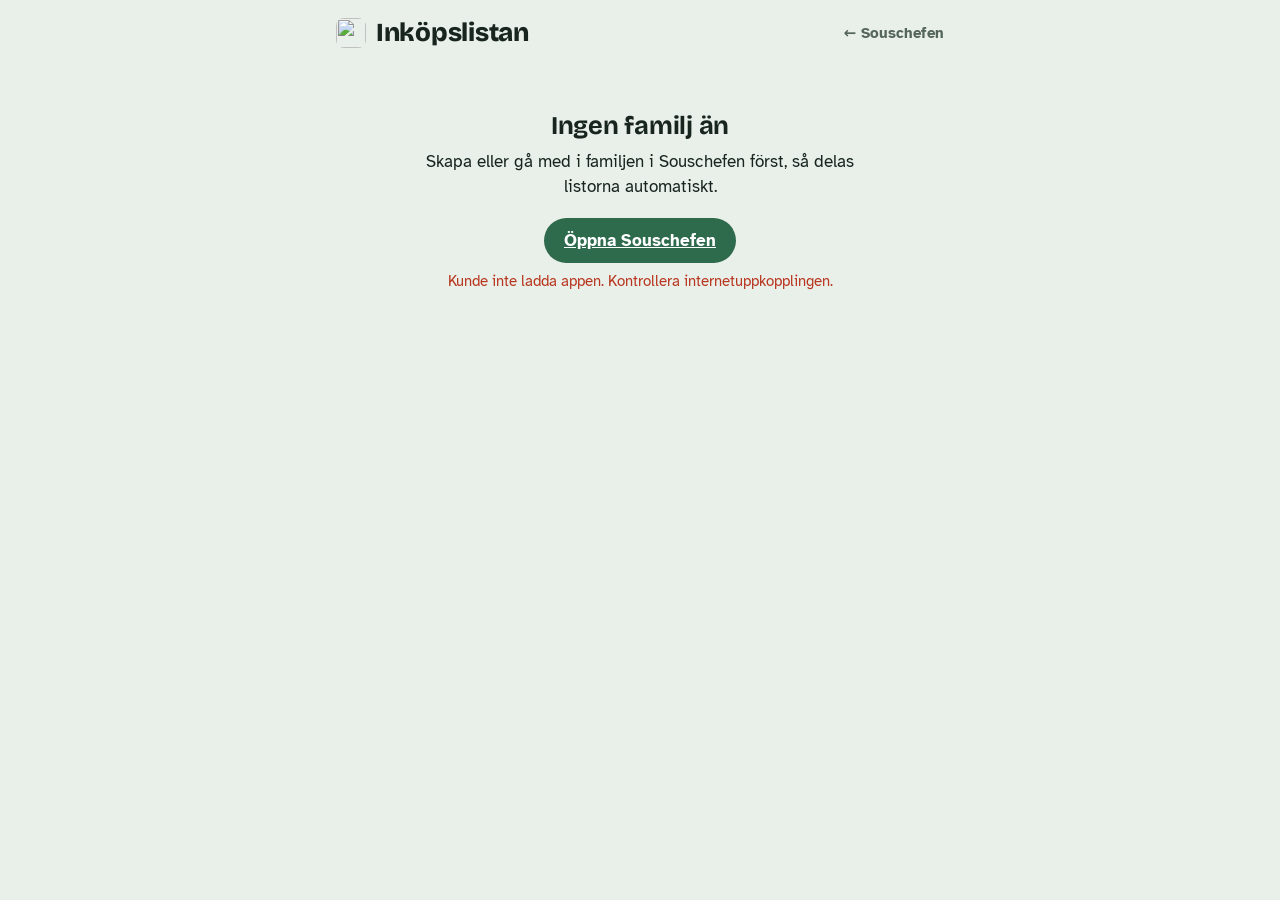
==== lista/index.html @ 42dd2fde "Inköpslistan: vanliga varor, stryk recept (bara dess del av mängden) och fritext med Gemini Co-Autho" ====
<!doctype html>
<html lang="sv">
<head>
<meta charset="utf-8">
<meta name="viewport" content="width=device-width, initial-scale=1, viewport-fit=cover">
<title>Inköpslistan</title>
<meta name="description" content="Familjens inköpslistor – kopplad till Souschefen">
<meta name="theme-color" content="#2E6A4C">
<meta name="apple-mobile-web-app-capable" content="yes">
<meta name="apple-mobile-web-app-title" content="Handla">
<link rel="manifest" href="manifest.webmanifest">
<link rel="icon" href="icon.svg" type="image/svg+xml">
<link rel="apple-touch-icon" href="icon-192.png">
<link rel="preconnect" href="https://fonts.googleapis.com">
<link rel="preconnect" href="https://fonts.gstatic.com" crossorigin>
<link href="https://fonts.googleapis.com/css2?family=Atkinson+Hyperlegible:ital,wght@0,400;0,700;1,400&family=Bricolage+Grotesque:opsz,wght@12..96,500;12..96,700;12..96,800&display=swap" rel="stylesheet">
<link rel="stylesheet" href="../styles.css?v=50">
<link rel="stylesheet" href="lista.css?v=4">
</head>
<body class="hl-body">
<div class="hl" id="hl">
  <header class="hl-top">
    <div class="hl-title"><img src="icon.svg" alt="" width="30" height="30"><h1>Inköpslistan</h1></div>
    <a class="hl-back" href="../" id="toChef">Souschefen</a>
  </header>
  <div id="offline" class="hl-offline" hidden></div>
  <nav class="hl-lists" id="lists" aria-label="Listor"></nav>
  <div id="listTools"></div>
  <form class="hl-add" id="addForm" autocomplete="off" hidden>
    <input id="addInput" enterkeyhint="done" placeholder="T.ex. mjölk, 2 avokado" aria-label="Lägg till varor">
    <button class="btn" type="submit" aria-label="Lägg till">+</button>
  </form>
  <div class="hl-common" id="common" hidden></div>
  <main id="main" class="hl-main"><p class="muted">Laddar…</p></main>
</div>
<div class="hl-undo" id="undo" role="status" aria-live="polite" hidden></div>
<div class="toast" id="toast" role="status" aria-live="polite"></div>
<script src="../firebase-config.js?v=1"></script>
<script src="../qty.js?v=2"></script>
<script src="lista.js?v=5"></script>
</body>
</html>
---- styles.css ----
:root {
  --bg: #E9EFE9;
  --surface: #F8FBF7;
  --surface-2: #DFE8E0;
  --ink: #17251E;
  --muted: #55665C;
  --line: #C6D3C9;
  --pandan: #2E6A4C;
  --pandan-ink: #FFFFFF;
  --pandan-soft: #D3E6DA;
  --sambal: #B8361F;
  --kunyit: #E4AC2E;
  --kunyit-soft: #F7E3AE;
  --shadow: 0 1px 0 rgba(23, 37, 30, .06), 0 8px 24px -12px rgba(23, 37, 30, .25);
  --r-lg: 18px;
  --r-md: 12px;
  --r-sm: 8px;
  --chat-w: clamp(360px, 36vw, 540px);
  --tab-w: 44px;
  --font-display: "Bricolage Grotesque", "Segoe UI", system-ui, sans-serif;
  --font-body: "Atkinson Hyperlegible", "Segoe UI", system-ui, sans-serif;
  color-scheme: light;
}
@media (prefers-color-scheme: dark) {
  :root:not([data-theme="light"]) {
    --bg: #101814; --surface: #17221C; --surface-2: #203027; --ink: #E4EDE6; --muted: #9DB0A4;
    --line: #2F4237; --pandan: #6CC199; --pandan-ink: #0D1A13; --pandan-soft: #1F3B2D;
    --sambal: #FF8065; --kunyit: #F0C25A; --kunyit-soft: #4A3B12;
    --shadow: 0 1px 0 rgba(0,0,0,.3), 0 10px 28px -14px rgba(0,0,0,.7);
    color-scheme: dark;
  }
}
:root[data-theme="dark"] {
  --bg: #101814; --surface: #17221C; --surface-2: #203027; --ink: #E4EDE6; --muted: #9DB0A4;
  --line: #2F4237; --pandan: #6CC199; --pandan-ink: #0D1A13; --pandan-soft: #1F3B2D;
  --sambal: #FF8065; --kunyit: #F0C25A; --kunyit-soft: #4A3B12;
  --shadow: 0 1px 0 rgba(0,0,0,.3), 0 10px 28px -14px rgba(0,0,0,.7);
  color-scheme: dark;
}

* { box-sizing: border-box; }
html, body { margin: 0; height: 100%; }
body {
  background: var(--bg); color: var(--ink);
  font-family: var(--font-body); font-size: 17px; line-height: 1.5;
  -webkit-font-smoothing: antialiased; overflow: hidden;
}
button, input, textarea, select { font: inherit; color: inherit; }
button { cursor: pointer; }
:focus-visible { outline: 3px solid var(--kunyit); outline-offset: 2px; border-radius: 6px; }
svg { width: 1.2em; height: 1.2em; flex: none; }
h1, h2, h3 { font-family: var(--font-display); line-height: 1.12; margin: 0; letter-spacing: -.01em; }
[hidden] { display: none !important; }

/* ---------- Shell ---------- */
.app {
  height: 100dvh; display: grid;
  grid-template-columns: minmax(0, 1fr) 0;
  grid-template-rows: auto minmax(0, 1fr);
  grid-template-areas: "top chat" "stage chat";
  transition: grid-template-columns .28s ease;
}
.app[data-chat="open"] { grid-template-columns: minmax(0, 1fr) var(--chat-w); }

.topbar {
  grid-area: top; display: flex; align-items: center; gap: 12px;
  padding: 10px 20px; padding-right: calc(var(--tab-w) + 12px);
  border-bottom: 1px solid var(--line); background: var(--bg); min-width: 0; overflow: hidden;
}
.app[data-chat="open"] .topbar { padding-right: 20px; }
.brand {
  display: flex; align-items: center; gap: 8px; border: 0; background: none; padding: 4px 2px;
  font-family: var(--font-display); font-weight: 800; font-size: 19px; color: var(--pandan); white-space: nowrap;
}
.brand svg { width: 28px; height: 28px; }
.nav { display: flex; gap: 4px; margin-left: 8px; }
.nav-btn {
  display: inline-flex; align-items: center; gap: 6px;
  border: 0; background: none; padding: 8px 12px; border-radius: 999px; color: var(--muted); font-weight: 700;
}
.nav-btn[aria-current="page"] { background: var(--pandan-soft); color: var(--ink); }
.nav-btn:hover { color: var(--ink); }
.nav-btn svg { width: 20px; height: 20px; }
.timers { display: flex; gap: 6px; margin-left: auto; overflow-x: auto; min-width: 0; flex: 0 1 auto; scrollbar-width: none; }
.timer-chip {
  display: inline-flex; align-items: center; gap: 6px; border: 0; white-space: nowrap;
  background: var(--kunyit-soft); color: var(--ink); padding: 6px 12px; border-radius: 999px;
  font-variant-numeric: tabular-nums; font-weight: 700;
}
.timer-chip.done { background: var(--sambal); color: #fff; animation: pulse 1s infinite; }
@keyframes pulse { 50% { opacity: .55; } }
.sync { font-size: 13px; color: var(--muted); white-space: nowrap; }
.sync:empty { display: none; }

.stage {
  grid-area: stage; min-height: 0; overflow-y: auto; overscroll-behavior: contain;
  padding: 28px 32px 48px; padding-right: calc(var(--tab-w) + 28px);
  outline: none;
}
.app[data-chat="open"] .stage { padding-right: 32px; }

/* ---------- Chat panel ---------- */
.chat {
  grid-area: chat; min-width: 0; min-height: 0; overflow: hidden;
  display: flex; flex-direction: column;
  background: var(--surface); border-left: 1px solid var(--line);
  visibility: hidden;
}
.app[data-chat="open"] .chat { visibility: visible; }
.chat-head { display: flex; align-items: center; gap: 8px; padding: 12px 14px 12px 18px; border-bottom: 1px solid var(--line); }
.chat-head h2 { font-size: 19px; margin-right: auto; }
.chat-log { flex: 1; min-height: 0; overflow-y: auto; overscroll-behavior: contain; padding: 16px 16px 8px; display: flex; flex-direction: column; gap: 12px; }
.msg { max-width: 92%; padding: 10px 14px; border-radius: 16px; word-wrap: break-word; }
.msg p { margin: 0 0 .5em; } .msg p:last-child { margin-bottom: 0; }
.msg ul { margin: .2em 0 .5em; padding-left: 1.2em; }
.msg.user { align-self: flex-end; background: var(--pandan); color: var(--pandan-ink); border-bottom-right-radius: 4px; }
.msg.assistant { align-self: flex-start; background: var(--surface-2); border-bottom-left-radius: 4px; }
.msg.error { align-self: stretch; background: transparent; border: 2px solid var(--sambal); color: var(--ink); }
.msg img { display: block; max-width: 160px; border-radius: 10px; margin-bottom: 6px; }
.msg .view-link {
  display: inline-flex; margin-top: 8px; border: 0; background: var(--surface); color: var(--pandan);
  padding: 6px 12px; border-radius: 999px; font-weight: 700; font-size: 15px;
}
.msg .learned { margin-top: 8px; font-size: 14px; color: var(--muted); }
.typing { display: inline-flex; gap: 4px; padding: 14px; }
.typing i { width: 7px; height: 7px; border-radius: 50%; background: var(--muted); animation: blink 1.2s infinite; }
.typing i:nth-child(2) { animation-delay: .2s; } .typing i:nth-child(3) { animation-delay: .4s; }
@keyframes blink { 0%, 80%, 100% { opacity: .25; } 40% { opacity: 1; } }
.chat-empty { color: var(--muted); font-size: 15px; padding: 4px 4px 0; }
.chat-empty button { margin: 6px 6px 0 0; }

.composer { border-top: 1px solid var(--line); padding: 10px 12px calc(10px + env(safe-area-inset-bottom)); }
.composer-row { display: flex; align-items: flex-end; gap: 6px; }
.composer textarea {
  flex: 1; resize: none; max-height: 160px; min-height: 44px; border: 1px solid var(--line); background: var(--bg);
  border-radius: 22px; padding: 10px 16px; line-height: 1.35;
}
.composer textarea:focus { outline: none; border-color: var(--pandan); }
.send { width: 44px; height: 44px; border-radius: 50%; border: 0; background: var(--pandan); color: var(--pandan-ink); display: grid; place-items: center; }
.send:disabled { opacity: .5; }
.attach-preview { display: flex; align-items: center; gap: 8px; margin-bottom: 8px; font-size: 14px; color: var(--muted); }
.attach-preview img { height: 48px; border-radius: 8px; }

.icon-btn { width: 44px; height: 44px; display: grid; place-items: center; border-radius: 50%; border: 0; background: none; color: var(--muted); flex: none; cursor: pointer; }
.icon-btn:hover { background: var(--surface-2); color: var(--ink); }
.icon-btn svg { width: 22px; height: 22px; }

.chat-tab {
  position: fixed; right: 0; bottom: 96px; z-index: 5;
  width: var(--tab-w); padding: 16px 0; border: 0; border-radius: 14px 0 0 14px;
  background: var(--pandan); color: var(--pandan-ink); box-shadow: var(--shadow);
  display: flex; flex-direction: column; align-items: center; gap: 10px; font-weight: 700;
}
.chat-tab span { writing-mode: vertical-rl; transform: rotate(180deg); font-size: 15px; letter-spacing: .02em; }
.chat-tab .dot { position: absolute; top: 8px; left: 8px; width: 10px; height: 10px; border-radius: 50%; background: var(--kunyit); }
.app[data-chat="open"] .chat-tab { display: none; }

/* ---------- Generic ---------- */
.btn {
  display: inline-flex; align-items: center; justify-content: center; gap: 8px; min-height: 44px;
  border: 0; border-radius: 999px; padding: 10px 20px; font-weight: 700;
  background: var(--pandan); color: var(--pandan-ink);
}
.btn:hover { filter: brightness(1.06); }
.btn:disabled { opacity: .55; cursor: default; }
.ghost { display: inline-flex; align-items: center; gap: 6px; min-height: 40px; border: 1px solid var(--line); background: var(--surface); border-radius: 999px; padding: 8px 16px; font-weight: 700; }
.ghost:hover { border-color: var(--pandan); }
.ghost.small { min-height: 34px; padding: 4px 12px; font-size: 14px; }
.ghost.danger { color: var(--sambal); }
.chip { display: inline-flex; align-items: center; gap: 4px; border: 1px solid var(--line); background: var(--surface); border-radius: 999px; padding: 8px 14px; font-weight: 700; font-size: 15px; }
.chip:hover { border-color: var(--pandan); }
.muted { color: var(--muted); }
.tag {
  display: inline-block; font-size: 13px; font-weight: 700; padding: 2px 10px; border-radius: 999px; white-space: nowrap; line-height: 1.5;
  background: var(--surface-2); color: var(--ink);
}
.tag.vardag { background: var(--pandan-soft); }
.tag.helg { background: var(--kunyit-soft); }
.tag.healthy { background: var(--pandan); color: var(--pandan-ink); }
.tag.healthy::before { content: "♥ "; }
.tag.veg { background: transparent; border: 1.5px solid var(--muted); color: var(--muted); }
.empty { text-align: center; padding: 48px 16px; color: var(--muted); }
.empty h2 { color: var(--ink); margin-bottom: 8px; font-size: 24px; }

/* ---------- Home ---------- */
.home { max-width: 860px; }
.home h1 { font-size: clamp(30px, 5vw, 52px); font-weight: 800; white-space: nowrap; color: var(--ink); margin: 8px 0 18px; }
.day-line { font-size: 18px; color: var(--muted); margin: 0 0 22px; max-width: 60ch; }
.day-line strong { color: var(--ink); }
.asker {
  background: var(--surface); border: 2px solid var(--line); border-radius: var(--r-lg); padding: 14px; box-shadow: var(--shadow);
}
.asker:focus-within { border-color: var(--pandan); }
.asker textarea { width: 100%; border: 0; background: none; resize: vertical; min-height: 96px; font-size: 19px; padding: 6px 8px; }
.asker textarea:focus { outline: none; }
.asker-row { display: flex; align-items: center; gap: 8px; flex-wrap: wrap; }
.asker-row .btn { margin-left: auto; }
.quick { display: flex; flex-wrap: wrap; gap: 8px; margin: 18px 0 40px; }
.home h2 { font-size: 22px; margin-bottom: 12px; }
.recent { display: grid; gap: 2px; }

/* ---------- Suggestions ---------- */
.sugg-head { display: flex; align-items: flex-end; gap: 16px; flex-wrap: wrap; margin-bottom: 8px; }
.sugg-head h1 { font-size: clamp(26px, 3.4vw, 38px); }
.sugg-intro { color: var(--muted); max-width: 70ch; margin: 0 0 22px; }
.sugg-grid { display: grid; grid-template-columns: repeat(auto-fill, minmax(min(100%, 290px), 1fr)); gap: 16px; }
.sugg {
  background: var(--surface); border: 1px solid var(--line); border-radius: var(--r-md);
  padding: 18px 18px 16px; display: flex; flex-direction: column; gap: 8px;
}
.sugg.healthier { border: 2px solid var(--pandan); }
.sugg .tags { display: flex; gap: 6px; flex-wrap: wrap; align-items: center; }
.sugg h3 { font-size: 22px; }
.sugg .origin { color: var(--muted); font-size: 15px; margin-top: -4px; }
.sugg .why { margin: 4px 0; }
.sugg dl { margin: 0; font-size: 15px; display: grid; grid-template-columns: auto 1fr; gap: 2px 10px; }
.sugg dt { color: var(--muted); }
.sugg dd { margin: 0; }
.sugg .btn { margin-top: auto; align-self: flex-start; }
.sugg-foot { margin-top: 10px; }

/* ---------- Recipe (en kolumn: välj → ta fram → laga) ---------- */
.recipe { max-width: 780px; }
.r-head { margin-bottom: 18px; }
.r-origin { color: var(--muted); font-size: 15px; margin-bottom: 6px; }
.r-head h1 { font-size: clamp(28px, 4vw, 44px); font-weight: 800; }
.r-meta { display: flex; gap: 6px 14px; flex-wrap: wrap; align-items: center; color: var(--muted); margin-top: 10px; font-size: 15px; }
.r-intro { margin: 12px 0 0; max-width: 64ch; font-size: 18px; }
.r-actions { display: flex; gap: 8px; flex-wrap: wrap; margin-top: 16px; }

.r-jump {
  position: sticky; top: -28px; z-index: 3; display: flex; gap: 6px;
  margin: 0 -8px 18px; padding: 36px 8px 10px; background: var(--bg);
}
.r-jump button {
  flex: 1; display: flex; justify-content: center; align-items: center; gap: 8px; min-height: 46px;
  border: 1.5px solid var(--line); background: var(--surface); border-radius: 999px; font-weight: 700; font-size: 16px; color: var(--muted);
}
.r-jump button span { font-size: 13px; font-variant-numeric: tabular-nums; }
.r-jump button.on { background: var(--ink); color: var(--bg); border-color: var(--ink); }

.r-sec { background: var(--surface); border: 1px solid var(--line); border-radius: var(--r-lg); padding: 20px 24px 24px; margin-bottom: 18px; scroll-margin-top: 80px; }
.sec-head { display: flex; align-items: baseline; gap: 12px; flex-wrap: wrap; margin-bottom: 8px; }
.sec-head h2 { font-size: 26px; font-weight: 800; }
.sec-head .muted { font-size: 14px; }

.ingredients .group-label { font-family: var(--font-display); font-weight: 700; font-size: 17px; color: var(--pandan); margin: 18px 0 2px; }
.ing {
  display: grid; grid-template-columns: 28px minmax(84px, max-content) 1fr auto; gap: 12px; align-items: baseline;
  padding: 12px 8px; margin: 0 -8px; border-radius: var(--r-sm); cursor: pointer; user-select: none;
  border-bottom: 1px solid var(--line); font-size: 18px;
}
.ing-group .ing:last-child { border-bottom: 0; }
.ing input { width: 22px; height: 22px; accent-color: var(--pandan); margin: 0; align-self: center; cursor: pointer; }
.ing .amt { font-weight: 700; font-variant-numeric: tabular-nums; white-space: nowrap; }
.ing .note { color: var(--muted); font-size: 15px; }
.ing.checked .amt, .ing.checked .name { text-decoration: line-through; color: var(--muted); }
.start-cook { width: 100%; margin-top: 18px; min-height: 52px; font-size: 17px; }

.steps ol { list-style: none; margin: 0; padding: 0; counter-reset: s; }
.step {
  counter-increment: s; display: grid; grid-template-columns: 48px 1fr; gap: 6px 14px;
  padding: 18px 12px; margin: 0 -12px; border-radius: var(--r-md); cursor: pointer; border-bottom: 1px solid var(--line);
}
.step:last-child { border-bottom: 0; }
.step::before {
  content: counter(s); grid-row: span 2; font-family: var(--font-display); font-weight: 800; font-size: 36px; line-height: 1;
  color: var(--pandan); text-align: right; font-variant-numeric: tabular-nums;
}
.step-text { font-size: 19px; line-height: 1.55; }
.step-text b { font-weight: 700; background: linear-gradient(transparent 62%, var(--kunyit-soft) 62%); }
.step.active { background: var(--pandan-soft); }
.step.done .step-text, .step.done::before { color: var(--muted); }
.step-tools { display: flex; gap: 8px; flex-wrap: wrap; }
.step-tools .ghost { min-height: 36px; padding: 4px 14px; font-size: 14px; }

.extras .health { margin: 0; padding: 16px 18px; border-radius: var(--r-md); background: var(--pandan-soft); }
.health h3, .tips h3 { font-size: 18px; margin-bottom: 6px; }
.health ul, .tips ul { margin: 6px 0 0; padding-left: 1.2em; }
.tips { margin-top: 18px; }
.extras .health + .tips { margin-top: 18px; }
.r-sec .notes-box { margin: 0; padding: 0; border: 0; }

.notes-box { margin-top: 24px; padding-top: 18px; border-top: 2px solid var(--line); }
.notes-box h3 { font-size: 18px; margin-bottom: 8px; }
.notes-box textarea { width: 100%; min-height: 110px; border: 1px solid var(--line); border-radius: var(--r-md); background: var(--bg); padding: 10px 12px; resize: vertical; }
.stars { display: inline-flex; gap: 2px; }
.stars button { border: 0; background: none; padding: 2px; font-size: 26px; line-height: 1; color: var(--line); }
.stars button.on { color: var(--kunyit); }
.cooked-log { font-size: 14px; color: var(--muted); margin-top: 8px; }

/* ---------- Cookbook ---------- */
.book-head { display: flex; gap: 12px; flex-wrap: wrap; align-items: center; margin-bottom: 18px; }
.book-head h1 { font-size: clamp(28px, 4vw, 44px); font-weight: 800; margin-right: auto; }
.search { flex: 1 1 240px; max-width: 360px; min-height: 44px; border: 1px solid var(--line); border-radius: 999px; padding: 8px 18px; background: var(--surface); }
.filters { display: flex; gap: 6px; flex-wrap: wrap; margin-bottom: 14px; }
.filters .chip[aria-pressed="true"] { background: var(--ink); color: var(--bg); border-color: var(--ink); }
.book-list { display: grid; gap: 0; background: var(--surface); border: 1px solid var(--line); border-radius: var(--r-lg); overflow: hidden; }
.book-row {
  display: grid; grid-template-columns: 1fr auto; gap: 4px 16px; align-items: center; text-align: left;
  border: 0; border-bottom: 1px solid var(--line); background: none; padding: 14px 20px; width: 100%;
}
.book-row:last-child { border-bottom: 0; }
.book-row:hover { background: var(--surface-2); }
.book-row h3 { font-size: 19px; }
.book-row .sub { color: var(--muted); font-size: 15px; grid-column: 1; }
.book-row .note-snip { grid-column: 1 / -1; font-size: 15px; font-style: italic; color: var(--muted); }
.book-row .rt { color: var(--kunyit); font-size: 18px; letter-spacing: 1px; grid-row: 1; grid-column: 2; }
.recent .book-row { border: 0; border-radius: var(--r-md); padding: 10px 14px; }

/* ---------- Settings ---------- */
.settings { max-width: 760px; }
.settings h1 { font-size: clamp(28px, 4vw, 44px); font-weight: 800; margin-bottom: 18px; }
.card { background: var(--surface); border: 1px solid var(--line); border-radius: var(--r-lg); padding: 20px 22px; margin-bottom: 18px; }
.card h2 { font-size: 21px; margin-bottom: 4px; }
.card > p { margin: 0 0 14px; color: var(--muted); max-width: 64ch; }
.field { display: grid; gap: 4px; margin-bottom: 14px; }
.field label { font-weight: 700; font-size: 15px; }
.field input, .field select, .field textarea {
  min-height: 44px; border: 1px solid var(--line); border-radius: var(--r-sm); background: var(--bg); padding: 8px 12px; width: 100%;
}
.field textarea { min-height: 160px; resize: vertical; font-size: 15px; line-height: 1.45; }
.field textarea.tall { min-height: 340px; }
.field .hint { font-size: 14px; color: var(--muted); }
.field .hint a { color: var(--pandan); }
.row { display: flex; gap: 8px; flex-wrap: wrap; align-items: center; }
.seg { display: inline-flex; border: 1px solid var(--line); border-radius: 999px; padding: 3px; background: var(--bg); }
.seg button { border: 0; background: none; padding: 7px 16px; border-radius: 999px; font-weight: 700; color: var(--muted); }
.seg button[aria-pressed="true"] { background: var(--pandan); color: var(--pandan-ink); }
.memory-list { list-style: none; margin: 0 0 12px; padding: 0; }
.memory-list li { display: flex; gap: 8px; align-items: center; padding: 6px 0; border-bottom: 1px dashed var(--line); }
.memory-list li span { flex: 1; }

.toast {
  position: fixed; left: 50%; bottom: 24px; transform: translate(-50%, calc(100% + 40px)); z-index: 20;
  background: var(--ink); color: var(--bg); padding: 12px 20px; border-radius: 999px; font-weight: 700;
  max-width: calc(100vw - 32px); transition: transform .25s ease, visibility .25s; pointer-events: none; visibility: hidden;
}
.toast.show { transform: translate(-50%, 0); visibility: visible; }

.loading-stage { display: flex; align-items: center; gap: 14px; color: var(--muted); font-size: 19px; padding: 40px 0; }
.pot { width: 46px; height: 46px; color: var(--pandan); }
.pot .steam { animation: steam 1.6s ease-in-out infinite; transform-origin: center bottom; }
.pot .steam:nth-child(2) { animation-delay: .3s; } .pot .steam:nth-child(3) { animation-delay: .6s; }
@keyframes steam { 0%, 100% { opacity: .2; transform: translateY(2px); } 50% { opacity: 1; transform: translateY(-2px); } }

/* ---------- Tablet / phone ---------- */
@media (max-width: 760px) {
  body { font-size: 16px; }
  .app { grid-template-columns: 1fr; grid-template-rows: auto minmax(0, 1fr) 0; grid-template-areas: "top" "stage" "chat"; transition: grid-template-rows .28s ease; }
  .app[data-chat="open"] { grid-template-columns: 1fr; grid-template-rows: auto minmax(0, 1fr) 52%; }
  .chat { border-left: 0; border-top: 2px solid var(--pandan); border-radius: 18px 18px 0 0; }
  .app:not([data-chat="open"]) .chat { border-top: 0; }
  .topbar { padding: 8px 12px; gap: 6px; }
  .app[data-chat="open"] .topbar, .topbar { padding-right: 12px; }
  .brand span { display: none; }
  .nav { margin-left: 0; }
  .nav-btn { padding: 8px 10px; }
  .nav-label { display: none; }
  .stage, .app[data-chat="open"] .stage { padding: 18px 16px 88px; }
  .app[data-chat="open"] .stage { padding-bottom: 16px; }
  .chat-tab {
    right: 16px; bottom: calc(16px + env(safe-area-inset-bottom)); width: auto; flex-direction: row; padding: 12px 18px;
    border-radius: 999px;
  }
  .chat-tab span { writing-mode: horizontal-tb; transform: none; }
  .home h1 { margin-top: 0; }
  .r-sec { padding: 16px 16px 18px; border-radius: 14px; }
  .r-jump { top: -18px; padding-top: 24px; margin-bottom: 12px; }
  .ing { font-size: 17px; grid-template-columns: 26px minmax(70px, max-content) 1fr auto; gap: 10px; }
  .step { grid-template-columns: 34px 1fr; gap: 6px 10px; }
  .step::before { font-size: 28px; }
  .step-text { font-size: 17.5px; }
  .app[data-chat="open"] { grid-template-rows: auto minmax(0, 1fr) 62%; }
}

@media (prefers-reduced-motion: reduce) {
  *, *::before, *::after { animation: none !important; transition: none !important; }
}

/* ---------- Preferenser ---------- */
.chips { display: flex; flex-wrap: wrap; gap: 8px; }
.chip.opt[aria-pressed="true"] { background: var(--pandan-soft); border-color: var(--pandan); color: var(--ink); }
.chip.opt[aria-pressed="true"]::before { content: "✓"; color: var(--pandan); font-weight: 800; }
.opt-grid { display: grid; grid-template-columns: repeat(auto-fill, minmax(min(100%, 220px), 1fr)); gap: 10px; }
.opt-grid.three { grid-template-columns: repeat(auto-fill, minmax(min(100%, 170px), 1fr)); }
.opt-card {
  display: flex; flex-direction: column; gap: 4px; text-align: left;
  border: 1.5px solid var(--line); background: var(--bg); border-radius: var(--r-md); padding: 12px 14px;
}
.opt-card strong { font-family: var(--font-display); font-size: 17px; }
.opt-card span { font-size: 14px; color: var(--muted); line-height: 1.4; }
.opt-card em { font-size: 13.5px; color: var(--muted); border-left: 3px solid var(--line); padding-left: 8px; margin-top: 4px; }
.opt-card:hover { border-color: var(--pandan); }
.opt-card[aria-pressed="true"] { border: 2px solid var(--pandan); background: var(--pandan-soft); padding: 11.5px 13.5px; }
.opt-card[aria-pressed="true"] em { border-left-color: var(--pandan); }
.stepper { justify-self: start; display: inline-flex; align-items: center; border: 1px solid var(--line); border-radius: 999px; background: var(--bg); }
.stepper button { width: 44px; height: 40px; border: 0; background: none; font-size: 22px; font-weight: 700; color: var(--pandan); }
.stepper output { min-width: 2.2ch; text-align: center; font-weight: 800; font-size: 19px; font-variant-numeric: tabular-nums; }
details.adv summary { cursor: pointer; list-style: none; display: flex; align-items: center; gap: 8px; }
details.adv summary::-webkit-details-marker { display: none; }
details.adv summary::after { content: "+"; margin-left: auto; font-size: 24px; color: var(--muted); }
details.adv[open] summary::after { content: "–"; }
details.adv[open] summary { margin-bottom: 8px; }
.linkish { border: 0; background: none; padding: 0; color: var(--pandan); font-weight: 700; text-decoration: underline; text-underline-offset: 3px; }

/* ---------- Statusknapp ---------- */
.status-wrap { flex: none; }
.timers:empty + .status-wrap { margin-left: auto; }
.status-btn {
  display: inline-flex; align-items: center; gap: 6px; min-height: 38px; white-space: nowrap;
  border: 1px solid var(--line); background: var(--surface); border-radius: 999px; padding: 6px 12px 6px 14px;
  font-size: 14.5px; font-weight: 700; color: var(--ink);
}
.status-btn:hover, .status-btn[aria-expanded="true"] { border-color: var(--pandan); }
.status-btn .short { display: none; }
.status-btn svg { width: 16px; height: 16px; color: var(--muted); }
.status-pop {
  position: fixed; top: 60px; right: calc(var(--tab-w) + 12px); z-index: 30; width: min(360px, calc(100vw - 32px));
  background: var(--surface); border: 1px solid var(--line); border-radius: var(--r-lg); box-shadow: var(--shadow); padding: 16px 18px;
}
.status-pop .field:last-of-type { margin-bottom: 12px; }
.status-pop .seg { display: flex; }
.status-pop .seg button { flex: 1; padding: 7px 8px; }
@media (max-width: 1100px) { .status-btn .long { display: none; } .status-btn .short { display: inline; } }
@media (max-width: 1500px) { .app[data-chat="open"] .status-btn .long { display: none; } .app[data-chat="open"] .status-btn .short { display: inline; } }
@media (max-width: 760px) { .status-pop { right: 16px; top: 56px; } .status-btn { padding: 6px 8px 6px 10px; font-size: 13.5px; min-height: 36px; } .brand svg { width: 24px; height: 24px; } .nav-btn { padding: 8px 8px; } .nav { gap: 0; } }

/* ---------- Flaggor ---------- */
.origin { display: inline-flex; align-items: center; gap: 6px; flex-wrap: wrap; }
.flag { width: 22px; height: 16px; object-fit: cover; border-radius: 3px; box-shadow: 0 0 0 1px rgba(0,0,0,.12); vertical-align: -2px; }
.sugg .origin { font-size: 15px; }
.book-row h3 .origin { margin-right: 8px; vertical-align: 1px; }

.status-line { display: block; margin-top: 4px; color: var(--ink); font-weight: 700; }

.day-cols { display: grid; grid-template-columns: repeat(auto-fit, minmax(min(100%, 260px), 1fr)); gap: 14px; }
.day-col { background: var(--bg); border: 1px solid var(--line); border-radius: var(--r-md); padding: 14px 16px; }
.day-col h3 { font-size: 19px; margin-bottom: 10px; }
.day-col h3 .muted { font-size: 14px; font-weight: 400; font-family: var(--font-body); }
.day-col .field { margin-bottom: 10px; }
.day-col .hint { margin: 0; font-size: 14px; color: var(--muted); }
.seg.wrap { flex-wrap: wrap; border-radius: 18px; }
.status-pop .chips .chip { padding: 6px 12px; font-size: 14px; }

/* ---------- Receptvy: portioner, stäng, liggande delad vy ---------- */
.r-head { position: relative; padding-right: 48px; }
.r-close { position: absolute; top: -6px; right: -6px; }
.r-meta .r-actions { margin: 0 0 0 auto; }
.btn.small { min-height: 36px; padding: 6px 16px; font-size: 15px; }
.stepper.portions { margin-left: auto; }
.stepper.portions output { min-width: 0; padding: 0 4px; font-size: 16px; font-weight: 700; }
.stepper.portions button { width: 40px; height: 38px; }
.steps .sec-head .stepper { display: none; }
.r-split { display: block; }

.stage.split { overflow: hidden; display: flex; flex-direction: column; padding-top: 16px; padding-bottom: 14px; }
.stage.split .recipe { flex: 1; min-height: 0; display: flex; flex-direction: column; max-width: none; }
.stage.split .r-head { margin-bottom: 12px; }
.stage.split .r-head h1 { font-size: clamp(22px, 2.6vw, 32px); }
.stage.split .r-meta { margin-top: 6px; }
.stage.split .r-intro, .stage.split .start-cook, .stage.split .step-hint { display: none; }
.stage.split .r-split { flex: 1; min-height: 0; display: grid; gap: 16px;
  grid-template-columns: minmax(0, 3fr) minmax(260px, 2fr); grid-template-areas: "steps ing"; }
.stage.split .r-main { grid-area: steps; min-height: 0; overflow-y: auto; overscroll-behavior: contain; display: flex; flex-direction: column; gap: 16px; }
.stage.split .r-main .r-sec { overflow: visible; flex: none; }
.stage.split #r-ing { grid-area: ing; }
.stage.split .r-sec { margin: 0; overflow-y: auto; overscroll-behavior: contain; padding-top: 0; }
.stage.split .sec-head { position: sticky; top: 0; z-index: 2; background: var(--surface); padding: 16px 0 10px; margin-bottom: 0; flex-wrap: nowrap; }
.stage.split .sec-head h2 { font-size: 22px; }
.stage.split .steps .sec-head .stepper { display: inline-flex; }
.stage.split .ingredients .sec-head .stepper { display: none; }
.stage.split .ing { padding: 9px 8px; font-size: 17px; }
.stage.split .step { padding: 14px 10px; }
.stage.split .step-text { font-size: 18px; }
.stage.split .extras { margin-top: 18px; }
.stage.split .notes-wrap { margin-top: 18px; padding-top: 16px; border-top: 1px solid var(--line); }
.extras { margin-top: 20px; }
.notes-wrap .notes-box { margin: 0; padding: 0; border: 0; }
.notes-wrap { margin-top: 20px; padding-top: 18px; border-top: 1px solid var(--line); }

/* Mobil i liggande läge: lite höjd – göm toppmenyn i receptet */
@media (orientation: landscape) and (max-height: 520px) {
  .app:has(.stage.split) .topbar { display: none; }
  .stage.split { padding-top: 10px; padding-bottom: 8px; }
  .stage.split .r-head { margin-bottom: 8px; }
  .stage.split .r-head h1 { font-size: 20px; }
  .stage.split .r-origin { display: none; }
  .stage.split .sec-head { padding: 10px 0 6px; }
  .stage.split .sec-head h2 { font-size: 18px; }
  .stage.split .ing { padding: 7px 6px; font-size: 16px; }
  .stage.split .step { padding: 10px 8px; grid-template-columns: 34px 1fr; }
  .stage.split .step::before { font-size: 26px; }
  .stage.split .step-text { font-size: 16.5px; }
  .chat-tab { bottom: 16px; }
}

.opt-group { margin-bottom: 12px; }
.opt-group h3 { font-family: var(--font-body); font-size: 14px; font-weight: 700; color: var(--muted); margin: 0 0 6px; }
.chip.flagchip .flag { width: 20px; height: 14px; }
.chip.opt.flagchip[aria-pressed="true"]::before { content: none; }
.chip.flagchip:not([aria-pressed="true"]) .flag { filter: grayscale(1); opacity: .55; }

/* ---------- Fortsätt matlagning ---------- */
.resume { display: flex; gap: 12px 16px; align-items: center; justify-content: space-between; flex-wrap: wrap;
  background: var(--kunyit-soft); border: 1.5px solid var(--kunyit); border-radius: var(--r-lg); padding: 14px 18px; margin: 0 0 22px; max-width: 860px; }
.resume strong { display: block; font-family: var(--font-display); font-size: 19px; }
.resume .muted { font-size: 14.5px; }
.nav-btn { white-space: nowrap; }
@media (max-width: 760px) { .sync { display: none; } .nav-btn { font-size: 15px; } }

/* ---------- Introduktion ---------- */
.app.onboarding .chat-tab, .app.onboarding .status-wrap, .app.onboarding .nav { display: none; }
.welcome { max-width: 720px; margin: 0 auto; }
.w-progress { display: flex; gap: 6px; margin: 4px 0 18px; }
.w-progress span { flex: 1; height: 6px; border-radius: 3px; background: var(--line); }
.w-progress span.done { background: var(--pandan); opacity: .5; }
.w-progress span.on { background: var(--pandan); }
.w-card { background: var(--surface); border: 1px solid var(--line); border-radius: var(--r-lg); padding: 26px 28px; }
.w-card h1 { font-size: clamp(28px, 4.4vw, 42px); font-weight: 800; margin-bottom: 12px; }
.w-card .w-lead { font-size: 19px; margin: 0 0 16px; max-width: 60ch; }
.w-card p { max-width: 62ch; }
.w-card .hint { font-size: 14.5px; color: var(--muted); }
.w-card a { color: var(--pandan); font-weight: 700; }
.w-steps, .w-tips { padding-left: 1.3em; margin: 0 0 14px; }
.w-steps li, .w-tips li { margin-bottom: 8px; }
.w-card .field input, .w-card .field textarea { min-height: 46px; border: 1px solid var(--line); border-radius: var(--r-sm); background: var(--bg); padding: 10px 12px; width: 100%; }
.w-card .field textarea { min-height: 90px; resize: vertical; }
.w-nav { display: flex; align-items: center; justify-content: space-between; gap: 10px; margin-top: 16px; }
.w-nav .btn { min-width: 140px; }
@media (max-width: 760px) { .w-card { padding: 20px 18px; } }

.r-source { color: var(--pandan); font-weight: 700; text-decoration: underline; text-underline-offset: 3px; }

.ask-hint { flex: 1 1 200px; font-size: 14px; color: var(--muted); min-width: 0; }
.asker-row .btn { margin-left: 0; }
@media (max-width: 520px) { .ask-hint { order: 3; flex-basis: 100%; } .asker-row .btn { margin-left: auto; } }

/* ---------- Senaste recept ---------- */
.recent-strip { margin: 22px 0 6px; max-width: 860px; }
.strip-head { display: flex; align-items: baseline; justify-content: space-between; gap: 12px; margin-bottom: 10px; }
.strip-head h2 { font-size: 20px; margin: 0; }
.strip { display: flex; gap: 10px; overflow-x: auto; padding: 2px 2px 10px; scroll-snap-type: x proximity; scrollbar-width: thin; }
.mini-card { flex: 0 0 200px; scroll-snap-align: start; display: flex; flex-direction: column; gap: 4px; text-align: left;
  background: var(--surface); border: 1px solid var(--line); border-radius: var(--r-md); padding: 12px 14px; min-height: 96px; }
.mini-card:hover { border-color: var(--pandan); }
.mc-flag .flag { width: 22px; height: 16px; }
.mc-title { font-family: var(--font-display); font-weight: 700; font-size: 16px; line-height: 1.25; display: -webkit-box; -webkit-line-clamp: 2; -webkit-box-orient: vertical; overflow: hidden; }
.mc-sub { font-size: 13px; color: var(--muted); margin-top: auto; }
.sugg-card { background: var(--pandan-soft); border-color: var(--pandan); }
.quick { margin-top: 14px; }
.book-tabs { display: flex; gap: 6px; margin: 0 0 14px; border-bottom: 1px solid var(--line); }
.book-tabs button { border: 0; background: none; padding: 10px 14px; font-weight: 700; font-size: 16px; color: var(--muted); border-bottom: 3px solid transparent; margin-bottom: -1px; }
.book-tabs button span { font-size: 13px; background: var(--surface-2); border-radius: 999px; padding: 1px 8px; margin-left: 4px; }
.book-tabs button[aria-selected="true"] { color: var(--ink); border-bottom-color: var(--pandan); }
.saved-badge { font-size: 12px; font-weight: 700; color: var(--pandan); background: var(--pandan-soft); border-radius: 999px; padding: 2px 8px; letter-spacing: 0; }

.time-input { max-width: 140px; }
.day-col .field input[type=time] { min-height: 40px; border: 1px solid var(--line); border-radius: var(--r-sm); background: var(--surface); padding: 6px 10px; }

.msg .offer { display: flex; flex-wrap: wrap; gap: 8px; align-items: center; margin-top: 10px; }
.msg .offer span { font-size: 14px; color: var(--sambal); font-weight: 700; flex-basis: 100%; }
.msg .learned.upd ul { margin: 4px 0 0; padding-left: 1.1em; }
.msg .learned .view-link { margin: 0 0 0 6px; padding: 2px 10px; font-size: 13px; }

.sync-note { font-size: 14px; color: var(--muted); background: var(--surface-2); border-radius: var(--r-md); padding: 8px 12px; margin: 0 0 12px; }
.sync-note.err { background: transparent; border: 1.5px solid var(--sambal); color: var(--ink); }

.msg .offer.weak { margin-top: 6px; }
.msg .offer.weak .linkish { font-size: 14px; }

/* ---------- Inloggning & familj ---------- */
.login-card { text-align: left; max-width: 560px; margin: 6vh auto 0; }
.google-btn { gap: 10px; min-height: 52px; padding: 12px 24px; font-size: 17px; margin: 6px 0 14px; }
.google-btn svg { width: 22px; height: 22px; }
.fam-cols { display: grid; grid-template-columns: repeat(auto-fit, minmax(min(100%, 260px), 1fr)); gap: 14px; margin: 8px 0 14px; }
.fam-cols .field input { min-height: 44px; border: 1px solid var(--line); border-radius: var(--r-sm); background: var(--surface); padding: 8px 12px; width: 100%; }
.fam-code { font-family: var(--font-display); font-weight: 800; font-size: 22px; letter-spacing: .08em; background: var(--kunyit-soft); border-radius: var(--r-sm); padding: 4px 12px; }

/* ============ Stramare startsida (nov 2026) ============ */
.home h1 { margin: 4px 0 18px; }
.day-line { display: inline-flex; align-items: flex-start; gap: 6px; border: 0; background: none; padding: 4px 0; margin: 0 0 18px;
  font-size: 17px; line-height: 1.4; color: var(--muted); text-align: left; cursor: pointer; max-width: 60ch; }
.day-line strong { color: var(--ink); }
.day-line svg { width: 16px; height: 16px; margin-left: 4px; vertical-align: -3px; }
.day-line:hover { color: var(--ink); }
.day-line:focus-visible { outline: 2px solid var(--pandan); outline-offset: 3px; border-radius: 6px; }
.asker textarea { min-height: 100px; }
.ask-hint[hidden] { display: none; }
.home .quick { margin: 14px 0 28px; }
.home .quick .chip { font-size: 14.5px; padding: 7px 13px; font-weight: 600; color: var(--muted); }
.home .quick .chip:hover { color: var(--ink); }
.recent-strip { margin: 26px 0 8px; }
.strip-head h2 { font-size: 18px; }
.mini-card { flex-basis: 170px; min-height: 0; padding: 10px 12px; gap: 3px; }
.mc-title { font-size: 15px; }
@media (max-width: 760px) {
  .day-line { font-size: 16px; margin-bottom: 14px; }
  .home .quick { flex-wrap: nowrap; overflow-x: auto; margin: 12px -16px 24px; padding: 0 16px 4px; scrollbar-width: none; }
  .home .quick::-webkit-scrollbar { display: none; }
  .home .quick .chip { flex: none; white-space: nowrap; }
  .mini-card { flex-basis: 150px; }
}

/* ============ Inställningar som lista (nov 2026) ============ */
.settings h1 { margin-bottom: 6px; }
.set-group { font-family: var(--font-body); font-size: 15px; font-weight: 700; color: var(--muted); letter-spacing: 0; margin: 22px 4px 8px; }
.set-list { background: var(--surface); border: 1px solid var(--line); border-radius: var(--r-lg); overflow: hidden; }
.set-list > * + * { border-top: 1px solid var(--line); }
.set-sec > summary { list-style: none; cursor: pointer; display: grid; grid-template-columns: minmax(0, 1fr) auto; column-gap: 14px; align-items: center; padding: 13px 18px; min-height: 62px; }
.set-sec > summary::-webkit-details-marker { display: none; }
.set-sec > summary::after { content: ""; grid-column: 2; grid-row: 1 / span 2; width: 8px; height: 8px; border-right: 2px solid var(--muted); border-bottom: 2px solid var(--muted); transform: rotate(45deg); margin: 0 4px 4px 0; }
.set-sec[open] > summary::after { transform: rotate(-135deg); margin: 4px 4px 0 0; }
.set-sec > summary:hover { background: var(--surface-2); }
.set-sec > summary:focus-visible { outline: 2px solid var(--pandan); outline-offset: -2px; }
.ss-title { font-family: var(--font-display); font-weight: 700; font-size: 17.5px; line-height: 1.25; }
.ss-sum { grid-column: 1; font-size: 14.5px; color: var(--muted); white-space: nowrap; overflow: hidden; text-overflow: ellipsis; margin-top: 2px; }
.set-sec[open] .ss-sum { display: none; }
.ss-body { padding: 2px 18px 20px; }
.ss-body > .field:last-child, .ss-body > .opt-group:last-child { margin-bottom: 0; }
.ss-lead { margin: 0 0 12px; font-size: 14.5px; color: var(--muted); max-width: 60ch; }
.set-row { display: flex; align-items: center; justify-content: space-between; gap: 10px 14px; flex-wrap: wrap; padding: 12px 18px; min-height: 62px; }
.settings .field textarea.short { min-height: 72px; }
.day-grid { display: grid; grid-template-columns: repeat(auto-fit, minmax(min(100%, 240px), 1fr)); gap: 4px 28px; }
.day-grid h3 { font-size: 16.5px; margin: 6px 0 10px; }
.day-grid h3 .muted { font-size: 14px; font-weight: 400; font-family: var(--font-body); }
.day-grid input[type=time] { max-width: 160px; }
.sel-grid { display: grid; grid-template-columns: repeat(auto-fit, minmax(min(100%, 170px), 1fr)); gap: 0 14px; }
.settings select { appearance: none; -webkit-appearance: none; padding-right: 34px;
  background-image: linear-gradient(45deg, transparent 50%, var(--muted) 50%), linear-gradient(135deg, var(--muted) 50%, transparent 50%);
  background-position: calc(100% - 18px) 50%, calc(100% - 13px) 50%; background-size: 5px 5px; background-repeat: no-repeat; }
.add-row { display: flex; gap: 8px; margin-top: 12px; }
.add-row input { flex: 1; min-width: 0; min-height: 44px; border: 1px solid var(--line); border-radius: 999px; padding: 8px 16px; background: var(--bg); }
.add-row input:focus, .settings .field input:focus, .settings .field textarea:focus, .settings select:focus { outline: none; border-color: var(--pandan); }
.settings .memory-list { margin-bottom: 4px; }
.settings .memory-list li { border-bottom-style: solid; }
.set-row .seg button { padding: 6px 13px; font-size: 15px; }
.set-row .ss-title { flex: 1 1 auto; }
.home .asker-row .btn { margin-left: auto; }
.ss-body .seg { justify-self: start; }

/* ============ Receptets extra delar (nov 2026) ============ */
.ahead { display: grid; gap: 2px; margin: 14px 0 0; padding: 10px 14px; border-left: 4px solid var(--kunyit); background: var(--surface); border-radius: 0 var(--r-sm) var(--r-sm) 0; max-width: 64ch; }
.ahead strong { font-size: 14.5px; }
.ahead span { color: var(--ink); }
.overview { margin: 14px 0 0; max-width: 64ch; }
.overview ol { margin: 0; padding: 0; list-style: none; counter-reset: ov; display: grid; gap: 4px; }
.overview li { counter-increment: ov; display: flex; gap: 10px; align-items: baseline; }
.overview li::before { content: counter(ov); font-family: var(--font-display); font-weight: 800; color: var(--pandan); min-width: 1ch; }
.ov-time { margin: 12px 0 6px; font-size: 14.5px; color: var(--muted); }
.overview .ov-time { margin-top: 0; }
.ing { position: relative; }
.swap-btn { margin-left: auto; align-self: center; border: 1px solid var(--line); background: var(--surface); color: var(--pandan); border-radius: 999px; padding: 3px 11px; font-size: 13.5px; font-weight: 700; flex: none; }
.swap-btn[aria-expanded="true"] { background: var(--pandan-soft); border-color: var(--pandan); }
.swaps { display: grid; gap: 6px; padding: 8px 0 12px 34px; border-bottom: 1px solid var(--line); }
.swap { display: grid; gap: 1px; text-align: left; border: 1px solid var(--line); background: var(--bg); border-radius: var(--r-sm); padding: 8px 12px; }
.swap:hover { border-color: var(--pandan); }
.swap span { font-size: 14px; color: var(--muted); }
.opt-toggle { margin: 0 0 8px; font-size: 14px; padding: 6px 12px; }
.step[hidden] { display: none; }
.tag.optional { background: transparent; border: 1.5px dashed var(--muted); color: var(--muted); margin: 0 8px 0 0; vertical-align: 2px; font-size: 13px; }
a.howto { text-decoration: none; color: var(--ink); }
.r-extra { margin-top: 22px; }
.r-extra h3 { font-size: 18px; margin-bottom: 8px; }
.r-extra dl { margin: 0; display: grid; gap: 2px 14px; }
.trouble dt { font-weight: 700; margin-top: 8px; }
.trouble dt:first-child { margin-top: 0; }
.trouble dd, .store dd { margin: 0; color: var(--muted); }
.store { grid-template-columns: max-content 1fr; }
.store dt { font-weight: 700; }
.serve { display: grid; grid-template-columns: repeat(auto-fit, minmax(min(100%, 180px), 1fr)); gap: 8px; }
.serve-btn { display: grid; gap: 2px; text-align: left; border: 1px solid var(--line); background: var(--bg); border-radius: var(--r-md); padding: 10px 12px; }
.serve-btn strong { font-family: var(--font-display); }
.serve-btn span { font-size: 14px; color: var(--muted); }
.serve-btn:hover { border-color: var(--pandan); }
.enrich { margin-top: 22px; }
.step[data-n]::before { content: attr(data-n); }

/* ============ Dryck (nov 2026) ============ */
.drinks .dr-style { margin: 0 0 10px; max-width: 64ch; }
.bottles { display: grid; grid-template-columns: repeat(auto-fit, minmax(min(100%, 220px), 1fr)); gap: 8px; }
.bottle { display: grid; gap: 2px; align-content: start; border: 1px solid var(--line); background: var(--bg); border-radius: var(--r-md); padding: 10px 12px; }
.bottle strong { font-family: var(--font-display); }
.b-meta, .b-why { font-size: 14px; color: var(--muted); }
.b-links { margin-top: 6px; font-size: 14.5px; display: flex; gap: 12px; flex-wrap: wrap; }
.b-links a { color: var(--pandan); font-weight: 700; text-underline-offset: 3px; }
.b-links a.b-alt { font-weight: 400; color: var(--muted); }
.dr-na { margin: 10px 0 0; }
.drinks .hint { font-size: 13.5px; color: var(--muted); margin: 8px 0 0; }
.enrich + .enrich { margin-top: 10px; }

/* ============ Stegrubriker och tipssektion (nov 2026) ============ */
.step-title { font-family: var(--font-display); font-size: 19px; font-weight: 700; line-height: 1.25; margin: 2px 0 2px; align-self: center; }
.step-title .tag.optional { vertical-align: 2px; margin: 0 0 0 6px; }
.step.done .step-title { color: var(--muted); }
.step-text { color: var(--ink); }
.r-sec.more { background: var(--surface-2); border-color: transparent; }
.r-sec.more .sec-head h2 { color: var(--ink); }
.r-sec.more .extras { margin-top: 4px; }
.r-sec.more .extras .health { background: var(--surface); }
.r-sec.more .bottle, .r-sec.more .serve-btn, .r-sec.more .swap { background: var(--surface); }
.r-sec.more .r-extra:first-child, .r-sec.more .enrich:first-child { margin-top: 4px; }
.stage.split .r-sec.more .sec-head { background: var(--surface-2); }
@media (max-width: 420px) {
  .r-jump { gap: 5px; }
  .r-jump button { font-size: 15px; gap: 5px; padding: 0 8px; min-height: 44px; }
  .r-jump button[data-jump="r-tips"] { flex: 0 0 auto; padding: 0 16px; }
}
.step > .step-title, .step > .step-text, .step > .step-tools { grid-column: 2; }

.dr-look { margin: 0 0 6px; max-width: 64ch; }
.drinks > .b-links { margin: 0 0 4px; }
.dr-sub { font-size: 15px; margin: 14px 0 8px; color: var(--muted); font-family: var(--font-body); font-weight: 700; }

.wine-find { margin: 12px 0 0; }
.wine-err { color: var(--sambal); font-size: 14.5px; margin: 8px 0 0; }
.b-rating { font-weight: 700; font-size: 15px; }
.b-rating .muted { font-weight: 400; }
.dr-sub .muted { font-weight: 400; font-size: 13.5px; }
.bottle .tag { font-size: 12px; padding: 1px 7px; vertical-align: 1px; }
.dr-na a { color: var(--pandan); font-weight: 700; text-underline-offset: 3px; }

/* Dryck: alternativ i stället för flaskor (nov 2026) */
.drink-list { display: grid; grid-template-columns: repeat(auto-fit, minmax(min(100%, 230px), 1fr)); gap: 8px; }
.drink { display: grid; gap: 4px; align-content: start; border: 1px solid var(--line); background: var(--surface); border-radius: var(--r-md); padding: 10px 12px; }
.drink strong { font-family: var(--font-display); }
.b-look { font-size: 14px; }
.b-look b { font-weight: 700; }
.dr-price { margin: 10px 0 0; max-width: 64ch; }

.sb-chips { display: flex; flex-wrap: wrap; gap: 6px; margin-top: 4px; }
.sb-chip { font-size: 13.5px; font-weight: 700; color: var(--pandan); text-decoration: none; border: 1px solid var(--line); border-radius: 999px; padding: 3px 10px; background: var(--bg); }
.sb-chip:hover { border-color: var(--pandan); }

.price-row { display: flex; align-items: center; gap: 10px; }
.price-row input { width: 120px; max-width: 40%; }

/* ============ Till inköpslistan (nov 2026) ============ */
.ing-actions { display: flex; flex-wrap: wrap; gap: 8px; align-items: center; margin-top: 14px; }
.ing-actions .start-cook { margin-top: 0; }
.sheet-backdrop { position: fixed; inset: 0; background: rgba(10, 20, 15, .45); z-index: 60; }
.sheet { position: fixed; z-index: 61; left: 50%; bottom: 0; transform: translateX(-50%); width: min(560px, 100%); max-height: 88dvh; display: flex; flex-direction: column;
  background: var(--surface); border-radius: var(--r-lg) var(--r-lg) 0 0; box-shadow: 0 -10px 40px rgba(0,0,0,.25); padding: 16px 18px calc(14px + env(safe-area-inset-bottom)); }
@media (min-width: 760px) { .sheet { bottom: auto; top: 50%; transform: translate(-50%, -50%); border-radius: var(--r-lg); } }
.sheet-head { display: flex; align-items: center; justify-content: space-between; gap: 10px; }
.sheet-head h2 { margin: 0; font-size: 21px; }
.sheet-sub { margin: 2px 0 10px; }
.shop-lists { margin-bottom: 8px; }
.sheet-body { overflow-y: auto; min-height: 0; flex: 1; margin: 0 -18px; padding: 0 18px; border-top: 1px solid var(--line); }
.sheet-body h3 { font-size: 16px; margin: 14px 0 4px; }
.sheet-body .hint { margin: 0 0 4px; font-size: 13.5px; color: var(--muted); }
.shop-row { display: grid; grid-template-columns: 26px 1fr auto; gap: 10px; align-items: center; padding: 9px 0; border-bottom: 1px solid var(--line); cursor: pointer; }
.shop-row input { width: 20px; height: 20px; accent-color: var(--pandan); }
.shop-row .amt { color: var(--muted); font-size: 14.5px; text-align: right; }
.sheet-foot { display: flex; gap: 10px; align-items: center; flex-wrap: wrap; padding-top: 12px; border-top: 1px solid var(--line); margin: 0 -18px; padding-left: 18px; padding-right: 18px; }
.sheet-foot .btn { flex: 1 1 auto; }
.sheet-foot a.ghost { text-decoration: none; }
.pantry-suggest { margin-top: 14px; }

.sheet-foot a.ghost { color: var(--ink); }
.nav-shop { display: inline-grid; place-items: center; text-decoration: none; color: inherit; }
.nav-shop svg { width: 22px; height: 22px; }
@media (max-width: 420px) {
  .topbar { gap: 4px; padding-left: 10px; padding-right: 10px; }
  .nav { gap: 0; }
  .nav-btn { padding: 8px 6px; font-size: 15px; }
  .nav-shop, .nav-btn[data-go="settings"] { padding: 8px 4px; }
  .status-btn { padding: 6px 6px 6px 9px; font-size: 13px; }
}
@media (max-width: 420px) { .brand { display: none; } }

/* ============ Skafferiet i inställningarna (kompakt) ============ */
.pantry-h { font-family: var(--font-body); font-size: 14.5px; font-weight: 700; margin: 12px 0 6px; }
.chips.compact { gap: 5px; }
.chips.compact .chip { padding: 5px 11px; font-size: 14px; font-weight: 600; }
.chip.rm::after { content: "×"; color: var(--muted); font-weight: 700; margin-left: 2px; }
.chip.rm:hover { border-color: var(--sambal); }
.chip.add::before { content: "+"; color: var(--pandan); font-weight: 800; }
.chip.more { border-style: dashed; color: var(--muted); }
.pantry-tip { font-size: 13px; margin: 6px 0 4px; }
.pantry-sugg { margin-top: 14px; border-top: 1px solid var(--line); padding-top: 6px; }
.pantry-sugg-head, .pantry-g { display: flex; align-items: center; justify-content: space-between; gap: 10px; }
.pantry-g h3 { margin: 0 0 6px; }
.linkish { border: 0; background: none; color: var(--pandan); font-weight: 700; font-size: 13.5px; padding: 2px 0; cursor: pointer; }

/* ============ Lyssna (nov 2026) ============ */
.speech-bar { display: flex; align-items: center; gap: 8px; flex-wrap: wrap; margin: 12px 0 0; padding: 8px 10px 8px 14px; border-radius: var(--r-md); background: var(--pandan-soft); max-width: 64ch; }
.speech-bar[hidden] { display: none; }
.sb-label { flex: 1 1 auto; font-weight: 700; font-size: 15px; display: inline-flex; align-items: center; gap: 8px; }
.sb-label .muted { font-weight: 400; }
.sb-wave { display: inline-flex; gap: 2px; align-items: end; height: 14px; }
.sb-wave i { width: 3px; background: var(--pandan); border-radius: 2px; animation: sbw 1s ease-in-out infinite; }
.sb-wave i:nth-child(2) { animation-delay: .2s; } .sb-wave i:nth-child(3) { animation-delay: .4s; }
@keyframes sbw { 0%, 100% { height: 4px; } 50% { height: 14px; } }
@media (prefers-reduced-motion: reduce) { .sb-wave i { animation: none; height: 10px; } }
[data-listen][aria-pressed="true"] { border-color: var(--pandan); background: var(--pandan-soft); }
.speech-bar { flex-wrap: nowrap; }
.speech-bar .sb-label { min-width: 0; overflow: hidden; text-overflow: ellipsis; white-space: nowrap; display: block; }
.speech-bar .sb-wave { margin-right: 8px; vertical-align: middle; }
.speech-bar .ghost.small { flex: none; padding: 4px 10px; }

/* Smal mobil: statusknappen visar bara tiden (dag och portioner finns i snabbvalet) */
.status-btn .tiny { display: none; }
@media (max-width: 380px) { .status-btn .short { display: none !important; } .status-btn .tiny { display: inline; } }
.set-row a.ghost { color: var(--ink); text-decoration: none; }

/* ============ Receptets huvud: bokmärke + lyssna-kort (nov 2026) ============ */
.r-head { padding-right: 0; }
.r-head .r-origin { min-height: 40px; display: flex; align-items: center; gap: 6px; padding-right: 96px; margin-bottom: 2px; }
.r-corner { position: absolute; top: -4px; right: -8px; display: flex; gap: 2px; }
.r-corner .r-close { position: static; }
.r-save svg { width: 22px; height: 22px; fill: none; }
.r-save.on { color: var(--pandan); }
.r-save.on svg { fill: currentColor; }
.r-save.dirty { position: relative; }
.r-save.dirty::after { content: ""; position: absolute; top: 9px; right: 9px; width: 8px; height: 8px; border-radius: 50%; background: var(--kunyit); box-shadow: 0 0 0 2px var(--bg); }
.r-stars { color: var(--kunyit); letter-spacing: 1px; }
.r-saved { display: inline-flex; align-items: center; gap: 5px; color: var(--pandan); font-weight: 700; font-size: 14px; }
.r-saved::before { content: ""; width: 9px; height: 12px; background: currentColor; clip-path: polygon(0 0, 100% 0, 100% 100%, 50% 72%, 0 100%); }
.r-dirty { margin: 10px 0 0; font-size: 15px; color: var(--muted); }
.r-dirty .linkish { font-weight: 700; }

.listen { display: inline-flex; align-items: center; gap: 8px; vertical-align: middle; }
.listen-btn { flex: none; width: 30px; height: 30px; border-radius: 50%; border: 0; background: var(--pandan); color: var(--pandan-ink); display: grid; place-items: center; cursor: pointer; padding: 0; }
.listen-btn svg { width: 14px; height: 14px; }
.listen-btn:focus-visible { outline: 2px solid var(--pandan); outline-offset: 2px; }
.listen-btn[disabled] { cursor: default; opacity: 1; }
.listen.active { padding: 2px 4px 2px 2px; border-radius: 999px; background: var(--pandan-soft); }
.listen-txt { display: inline-flex; align-items: center; gap: 8px; }
.listen-prog { display: block; width: 72px; height: 4px; border-radius: 2px; background: color-mix(in srgb, var(--pandan) 22%, transparent); overflow: hidden; }
.listen-prog i { display: block; height: 100%; background: var(--pandan); border-radius: 2px; transition: width .5s linear; }
.listen-time { font-size: 12px; color: var(--muted); font-variant-numeric: tabular-nums; }
.listen-stop { flex: none; width: 26px; height: 26px; }
.listen-stop svg { width: 14px; height: 14px; }
.listen-spin { width: 14px; height: 14px; border-radius: 50%; border: 2px solid color-mix(in srgb, var(--pandan-ink) 35%, transparent); border-top-color: var(--pandan-ink); animation: lspin .8s linear infinite; }
@keyframes lspin { to { transform: rotate(360deg); } }
@media (prefers-reduced-motion: reduce) { .listen-spin { animation-duration: 2s; } .listen-prog i { transition: none; } }
.notes-head { display: flex; align-items: center; justify-content: space-between; gap: 10px; flex-wrap: wrap; margin-bottom: 8px; }
.notes-head h3 { margin: 0; }

/* Förslag som strömmar in */
.sugg-more-loading { display: flex; flex-direction: column; align-items: center; justify-content: center; gap: 10px; min-height: 160px; border: 1.5px dashed var(--line); border-radius: var(--r-md); color: var(--muted); font-weight: 700; padding: 20px; }
.sugg-more-loading .pot { width: 40px; height: 40px; color: var(--pandan); }
.sugg .btn[disabled] { opacity: .45; cursor: progress; }
@media (prefers-reduced-motion: no-preference) { .sugg-grid > .sugg:last-of-type { animation: suggIn .35s ease-out; } }
@keyframes suggIn { from { opacity: 0; transform: translateY(6px); } }

/* Receptet medan det skrivs, och extradelarna som fylls på */
.recipe.preview .ing { display: flex; gap: 12px; padding: 8px 10px; border-bottom: 1px solid var(--line, rgba(127,127,127,.2)); animation: fadeIn .25s ease; }
.recipe.preview .step { animation: fadeIn .25s ease; }
.preview-status, .extras-loading { display: flex; align-items: center; gap: 10px; margin: 18px 0; color: var(--muted, #888); }
.preview-status .pot, .extras-loading .pot { width: 28px; height: 28px; flex: none; }
@keyframes fadeIn { from { opacity: 0; transform: translateY(4px); } to { opacity: 1; transform: none; } }
.timings { width: 100%; border-collapse: collapse; font-size: .85em; }
.timings th, .timings td { text-align: left; padding: 4px 6px; border-bottom: 1px solid var(--line, rgba(127,127,127,.2)); }
.timings th { font-weight: 600; }

.sr-only { position: absolute; width: 1px; height: 1px; overflow: hidden; clip: rect(0 0 0 0); white-space: nowrap; }

/* Inventering av skafferiet */
.inv-sheet { max-height: 92dvh; }
.inv-group { margin: 12px 0 4px; }
.inv-group .pantry-g { display: flex; align-items: baseline; justify-content: space-between; gap: 10px; }
.inv-group .pantry-g h3 { margin: 0 0 6px; }

/* Kockens noter */
.note-ref { flex: none; border: 1px solid var(--pandan); background: transparent; color: var(--pandan); border-radius: 999px; font-size: 12px; font-weight: 600; padding: 2px 8px; cursor: pointer; margin-left: 4px; }
.note-ref[aria-expanded="true"] { background: var(--pandan); color: var(--pandan-ink); }
.note-pop { margin: 4px 0 10px; padding: 10px 12px; border-radius: 12px; background: var(--pandan-soft); font-size: 14.5px; line-height: 1.45; }
.note-pop strong { display: inline; margin-left: 6px; }
.note-pop > div { margin-top: 4px; }
.note-kind { font-size: 11px; vertical-align: middle; }
.r-notes { margin: 18px 0; }
.r-notes ol { list-style: none; padding: 0; margin: 0; display: grid; gap: 12px; }
.r-notes li { display: flex; gap: 10px; align-items: flex-start; }
.r-notes li strong { margin-left: 6px; }
.r-notes li > div > div { margin-top: 3px; line-height: 1.45; }
.note-n { flex: none; width: 24px; height: 24px; border-radius: 50%; background: var(--pandan); color: var(--pandan-ink); display: grid; place-items: center; font-size: 13px; font-weight: 700; }
.step > .note-pop { grid-column: 2; margin: 0; }
.step-tools .note-ref { min-height: 36px; padding: 4px 14px; font-size: 14px; margin-left: 0; align-self: center; }
.r-notes h3 { margin-bottom: 10px; }

/* Ingrediensrad: not- och byt-knappar i en egen kolumn så raden inte bryts */
.ing-btns { display: inline-flex; gap: 6px; align-items: center; align-self: center; white-space: nowrap; }
.ing-btns .note-ref { margin-left: 0; }
.ing-btns .swap-btn { position: static; }

/* Laptop/liggande: kompakt receptshuvud så att steg och ingredienser får höjden */
.stage.split .r-head { margin-bottom: 10px; }
.stage.split .r-head .r-origin { min-height: 0; margin: 0; font-size: 13px; padding-right: 96px; }
.stage.split .r-head h1 { margin: 0; padding-right: 96px; line-height: 1.15; }
.stage.split .r-meta { margin-top: 4px; }
.stage.split .overview { display: flex; flex-wrap: wrap; align-items: baseline; gap: 2px 16px; margin: 6px 0 0; max-width: none; font-size: 15px; }
.stage.split .overview .ov-time { margin: 0; color: var(--muted); }
.stage.split .overview ol { display: flex; flex-wrap: wrap; gap: 2px 14px; }
.stage.split .overview li { gap: 5px; }
.stage.split > .recipe .r-head > .ov-time { margin: 6px 0 0; font-size: 15px; }
.stage.split .ahead { display: flex; gap: 8px; align-items: baseline; margin: 6px 0 0; padding: 4px 10px; max-width: none; font-size: 14.5px; }
.stage.split .ahead strong { white-space: nowrap; }
.stage.split .r-head h1 { display: inline; padding-right: 0; vertical-align: middle; }
.stage.split .r-head .r-meta { display: inline-flex; margin: 0 0 0 14px; vertical-align: middle; }
.stage.split .r-head .r-origin { margin-bottom: 2px; }

.tag.pick { background: var(--pandan); color: var(--pandan-ink); font-size: 11px; vertical-align: middle; margin-left: 4px; }
.dr-avoid strong { color: var(--chili, #b4442f); }

/* Receptflikar: Laga / Dryck / Mer */
.r-jump .only-split { display: none; }
.stage.split .r-jump { display: flex; margin: 0 0 10px; position: static; padding: 0; background: none; box-shadow: none; }
.stage.split .r-jump .only-split { display: inline-flex; }
.stage.split .r-jump .no-split { display: none; }
.r-pane .r-sec { max-width: 860px; }
.stage.split .r-pane { flex: 1; min-height: 0; overflow-y: auto; overscroll-behavior: contain; }
.tab-busy { display: inline-block; width: 7px; height: 7px; border-radius: 50%; background: var(--kunyit, #e0a526); margin-left: 4px; vertical-align: middle; animation: pulse 1.2s ease-in-out infinite; }
@keyframes pulse { 50% { opacity: .3; } }
.r-health { font-size: 13.5px; color: var(--muted); }

/* Flikarna: kompakta */
.r-jump button { white-space: nowrap; gap: 5px; padding: 0 10px; font-size: 15px; min-height: 42px; }
.r-jump button[data-rtab="drink"], .r-jump button[data-rtab="more"] { flex: 0 1 auto; padding: 0 16px; }
@media (max-width: 420px) { .r-jump button { font-size: 14px; padding: 0 8px; } .r-jump button span { font-size: 12px; } }
.stage.split .r-jump { gap: 6px; }
.stage.split .r-jump button { flex: 0 0 auto; min-height: 34px; padding: 0 18px; font-size: 14.5px; }
.stage.split .r-pane .r-sec { padding-top: 18px; padding-bottom: 18px; }
.r-pane .r-sec.more { background: var(--surface); }

/* Hälsogradering */
.r-health { display: inline-flex; align-items: center; gap: 6px; border: 1px solid var(--line); background: var(--surface); border-radius: 999px; padding: 2px 10px; font-size: 13px; font-weight: 600; color: var(--ink); cursor: pointer; }
.r-health i { width: 9px; height: 9px; border-radius: 50%; background: #9aa59d; }
.r-health.h-bra i { background: #2f9e5b; }
.r-health.h-neutral i { background: #d9a520; }
.r-health.h-mindre-bra i { background: #c9553b; }
.r-health-why { margin: 6px 0 0; font-size: 14px; color: var(--muted); max-width: 70ch; }
.r-health-old { font-size: 13.5px; color: var(--muted); }
.r-meta { flex-wrap: wrap; }

/* Mobil/stående: Ingredienser och Gör så här som flikar */
.stage:not(.split) .r-split.show-ing .r-main { display: none; }
.stage:not(.split) .r-split.show-steps #r-ing { display: none; }
@media (max-width: 420px) {
  .r-jump { gap: 5px; }
  .r-jump button { padding: 0 9px; font-size: 13.5px; }
  .r-jump button[data-rtab="drink"], .r-jump button[data-rtab="more"] { padding: 0 11px; }
}

/* Steg: ihopfällda som standard, det öppnade steget visas helt; klara steg stryks */
.step:not(.active) { padding-top: 10px; padding-bottom: 10px; }
.step:not(.active) .step-text { white-space: nowrap; overflow: hidden; text-overflow: ellipsis; font-size: 15.5px; color: var(--muted); }
.step:not(.active) .step-tools, .step:not(.active) .note-pop { display: none; }
.step:not(.active)::before { font-size: 22px; }
.step:not(.active) .step-title { font-size: 16.5px; }
.step.done { opacity: .5; }
.step.done .step-title, .step.done .step-text { text-decoration: line-through; text-decoration-color: color-mix(in srgb, var(--muted) 60%, transparent); }
.step.done .step-title::after { content: ' ✓'; color: var(--pandan); display: inline-block; margin-left: 4px; text-decoration: none; }
.step.done:hover, .step.active.done { opacity: .85; }
.step-done { font-weight: 700; }
.stage.split .step:not(.active) .step-text { font-size: 15px; }

.note-switch { margin-top: 8px; min-height: 34px; padding: 4px 14px; font-size: 14px; font-weight: 700; }
.r-notes li { align-items: baseline; }
.r-notes li strong { margin-left: 0; }

.r-updating { display: flex; align-items: center; gap: 8px; margin: 8px 0 0; padding: 6px 12px; border-radius: 999px; background: var(--pandan-soft); color: var(--ink); font-size: 14px; font-weight: 600; width: fit-content; }
.r-updating .pot { width: 20px; height: 20px; }

/* Öppna recept som flikar */
.rtabs { display: flex; gap: 6px; margin: 0 0 12px; overflow-x: auto; scrollbar-width: none; }
.rtabs::-webkit-scrollbar { display: none; }
.rtab { display: inline-flex; align-items: center; min-width: 0; max-width: 260px; flex: 0 1 auto; border: 1px solid var(--line); border-radius: 12px; background: var(--surface); }
.rtab.on { background: var(--pandan); border-color: var(--pandan); color: var(--pandan-ink); }
.rtab-go { min-width: 0; overflow: hidden; text-overflow: ellipsis; white-space: nowrap; background: none; border: 0; color: inherit; font: inherit; font-size: 14px; font-weight: 600; padding: 8px 4px 8px 12px; cursor: pointer; min-height: 38px; }
.rtab-x { flex: none; background: none; border: 0; color: inherit; opacity: .6; font-size: 18px; line-height: 1; padding: 6px 10px 6px 6px; cursor: pointer; min-height: 38px; }
.rtab-x:hover { opacity: 1; }
.stage.split .rtabs { margin-bottom: 8px; }
---- lista/lista.css ----
/* Inköpslistan – bygger på Souschefens färger och knappar (../styles.css) */
body.hl-body { overflow: auto; height: auto; min-height: 100%; }
.hl { max-width: 640px; margin: 0 auto; padding: max(12px, env(safe-area-inset-top)) 16px calc(40px + env(safe-area-inset-bottom)); }
.hl-top { display: flex; align-items: center; justify-content: space-between; gap: 12px; padding: 6px 0 12px; }
.hl-title { display: flex; align-items: center; gap: 10px; }
.hl-title img { border-radius: 8px; }
.hl-title h1 { margin: 0; font-family: var(--font-display); font-size: 26px; font-weight: 800; letter-spacing: -.01em; }
.hl-back { color: var(--muted); font-weight: 700; font-size: 15px; text-decoration: none; }
.hl-back:hover { color: var(--ink); }
.hl-offline { background: var(--kunyit-soft); color: var(--ink); border-radius: var(--r-sm); padding: 8px 12px; font-size: 14.5px; margin-bottom: 10px; }

.hl-lists { display: flex; gap: 6px; overflow-x: auto; scrollbar-width: none; margin: 0 -16px; padding: 2px 16px 10px; }
.hl-lists::-webkit-scrollbar { display: none; }
.hl-list { flex: none; display: inline-flex; align-items: center; gap: 6px; min-height: 40px; padding: 6px 16px; border-radius: 999px; border: 1px solid var(--line); background: var(--surface); font-weight: 700; font-size: 15.5px; white-space: nowrap; }
.hl-list span { font-size: 13px; font-weight: 700; color: var(--muted); }
.hl-list.on { background: var(--ink); color: var(--bg); border-color: var(--ink); }
.hl-list.on span { color: var(--bg); opacity: .75; }
.hl-new { width: 40px; justify-content: center; padding: 0; font-size: 20px; color: var(--pandan); }

.hl-tools { display: flex; gap: 8px; align-items: center; margin-bottom: 10px; }
.hl-tools .ghost[aria-pressed="true"] { border-color: var(--pandan); background: var(--pandan-soft); }
.hl-tools [data-panel="edit"] { margin-left: auto; min-width: 40px; justify-content: center; font-size: 18px; line-height: 1; }
.hl-panel { background: var(--surface); border: 1px solid var(--line); border-radius: var(--r-md); padding: 12px 14px; margin-bottom: 12px; }
.hl-panel label { display: block; font-weight: 700; font-size: 15px; margin-bottom: 6px; }
.hl-panel .hint { margin: 0 0 8px; font-size: 14px; color: var(--muted); }
.hl-panel .chips { display: flex; flex-wrap: wrap; gap: 6px; margin-top: 10px; }
.hl-row { display: flex; gap: 8px; }
.hl-row input { flex: 1; min-width: 0; min-height: 42px; border: 1px solid var(--line); border-radius: var(--r-sm); padding: 8px 12px; background: var(--bg); }
.ghost.danger { color: var(--sambal); border-color: color-mix(in srgb, var(--sambal) 45%, var(--line)); }

.hl-add { display: flex; gap: 8px; position: sticky; top: 0; z-index: 2; background: var(--bg); padding: 6px 0 10px; }
.hl-add input { flex: 1; min-width: 0; min-height: 50px; border: 1.5px solid var(--line); border-radius: 999px; padding: 10px 18px; background: var(--surface); font-size: 17px; }
.hl-add input:focus, .hl-row input:focus { outline: none; border-color: var(--pandan); }
.hl-add .btn { width: 50px; min-height: 50px; padding: 0; font-size: 26px; font-weight: 400; }

.hl-group { font-family: var(--font-body); font-size: 14.5px; font-weight: 700; color: var(--muted); margin: 18px 4px 6px; }
.hl-items { list-style: none; margin: 0; padding: 0; background: var(--surface); border: 1px solid var(--line); border-radius: var(--r-md); overflow: hidden; }
.hl-items + .hl-group { margin-top: 18px; }
.hl-main > .hl-items:first-child { margin-top: 4px; }
.hl-item { display: flex; align-items: stretch; }
.hl-item + .hl-item { border-top: 1px solid var(--line); }
.hl-check { flex: 1; min-width: 0; display: flex; align-items: center; gap: 14px; border: 0; background: none; padding: 14px 6px 14px 16px; text-align: left; min-height: 62px; }
.hl-check .box { flex: none; width: 28px; height: 28px; border-radius: 50%; border: 2px solid var(--muted); display: grid; place-items: center; }
.hl-check[aria-pressed="true"] .box { background: var(--pandan); border-color: var(--pandan); }
.hl-check[aria-pressed="true"] .box::after { content: ""; width: 10px; height: 6px; border-left: 2.5px solid var(--pandan-ink); border-bottom: 2.5px solid var(--pandan-ink); transform: rotate(-45deg) translate(1px, -1px); }
.hl-check .txt { flex: 1; min-width: 0; font-size: 18.5px; overflow-wrap: anywhere; }
.hl-check .qty { flex: none; color: var(--muted); font-size: 15px; max-width: 45%; text-align: right; }
.hl-item.done .txt { text-decoration: line-through; color: var(--muted); }
.hl-del { flex: none; width: 52px; border: 0; background: none; color: var(--muted); font-size: 22px; }
.hl-del:hover { color: var(--sambal); }
.hl-check:focus-visible, .hl-del:focus-visible, .hl-list:focus-visible { outline: 2px solid var(--pandan); outline-offset: -2px; }

.hl-done { margin-top: 22px; }
.hl-done-head { display: flex; align-items: center; justify-content: space-between; margin-bottom: 8px; }
.hl-done-toggle { border: 0; background: none; font-weight: 700; color: var(--muted); font-size: 15.5px; padding: 6px 4px; display: inline-flex; align-items: center; gap: 6px; }
.hl-done-toggle::after { content: ""; width: 7px; height: 7px; border-right: 2px solid currentColor; border-bottom: 2px solid currentColor; transform: rotate(45deg); margin-top: -3px; }
.hl-done-toggle[aria-expanded="true"]::after { transform: rotate(-135deg); margin-top: 3px; }
.hl-empty { text-align: center; padding: 40px 10px; }
.hl-empty.small { padding: 24px 10px; color: var(--muted); }
.hl-empty h2 { font-family: var(--font-display); }
.hl-empty p { max-width: 42ch; margin: 8px auto 18px; }
.hl-err { color: var(--sambal); font-size: 14.5px; margin-top: 12px; }

.hl-check .src { display: block; font-size: 13px; color: var(--muted); margin-top: 1px; text-decoration: none; }
.hl-kind { display: flex !important; align-items: center; gap: 8px; font-weight: 600 !important; margin-top: 12px; font-size: 15px; }
.hl-kind input { width: 20px; height: 20px; accent-color: var(--pandan); }

/* Handlat: bocken fylls och raden glider bort */
.hl-item.going .box { background: var(--pandan); border-color: var(--pandan); }
.hl-item.going { opacity: .35; transition: opacity .18s ease; }
.hl-undo { position: fixed; left: 50%; bottom: calc(20px + env(safe-area-inset-bottom)); transform: translateX(-50%); z-index: 21;
  display: flex; align-items: center; gap: 14px; background: var(--ink); color: var(--bg); padding: 8px 8px 8px 18px; border-radius: 999px;
  font-weight: 700; max-width: calc(100vw - 32px); box-shadow: 0 6px 20px rgba(0,0,0,.18); }
.hl-undo[hidden] { display: none; }
.hl-undo span { overflow: hidden; text-overflow: ellipsis; white-space: nowrap; }
.hl-undo button { flex: none; border: 0; border-radius: 999px; background: var(--bg); color: var(--ink); font-weight: 700; padding: 8px 16px; min-height: 40px; }

/* Vanliga varor */
.hl-common { display: flex; gap: 6px; align-items: center; overflow-x: auto; scrollbar-width: none; margin: -2px -16px 8px; padding: 2px 16px 4px; }
.hl-common::-webkit-scrollbar { display: none; }
.hl-common[hidden] { display: none; }
.hl-common-label { flex: none; font-size: 13.5px; font-weight: 700; color: var(--muted); margin-right: 2px; }
.hl-common .chip { flex: none; white-space: nowrap; }
/* Recept på listan */
.hl-recipes { list-style: none; margin: 0; padding: 0; }
.hl-recipes li { display: flex; align-items: center; justify-content: space-between; gap: 10px; padding: 8px 0; }
.hl-recipes li + li { border-top: 1px solid var(--line); }
.hl-recipes small { color: var(--muted); font-size: 13px; margin-left: 4px; }
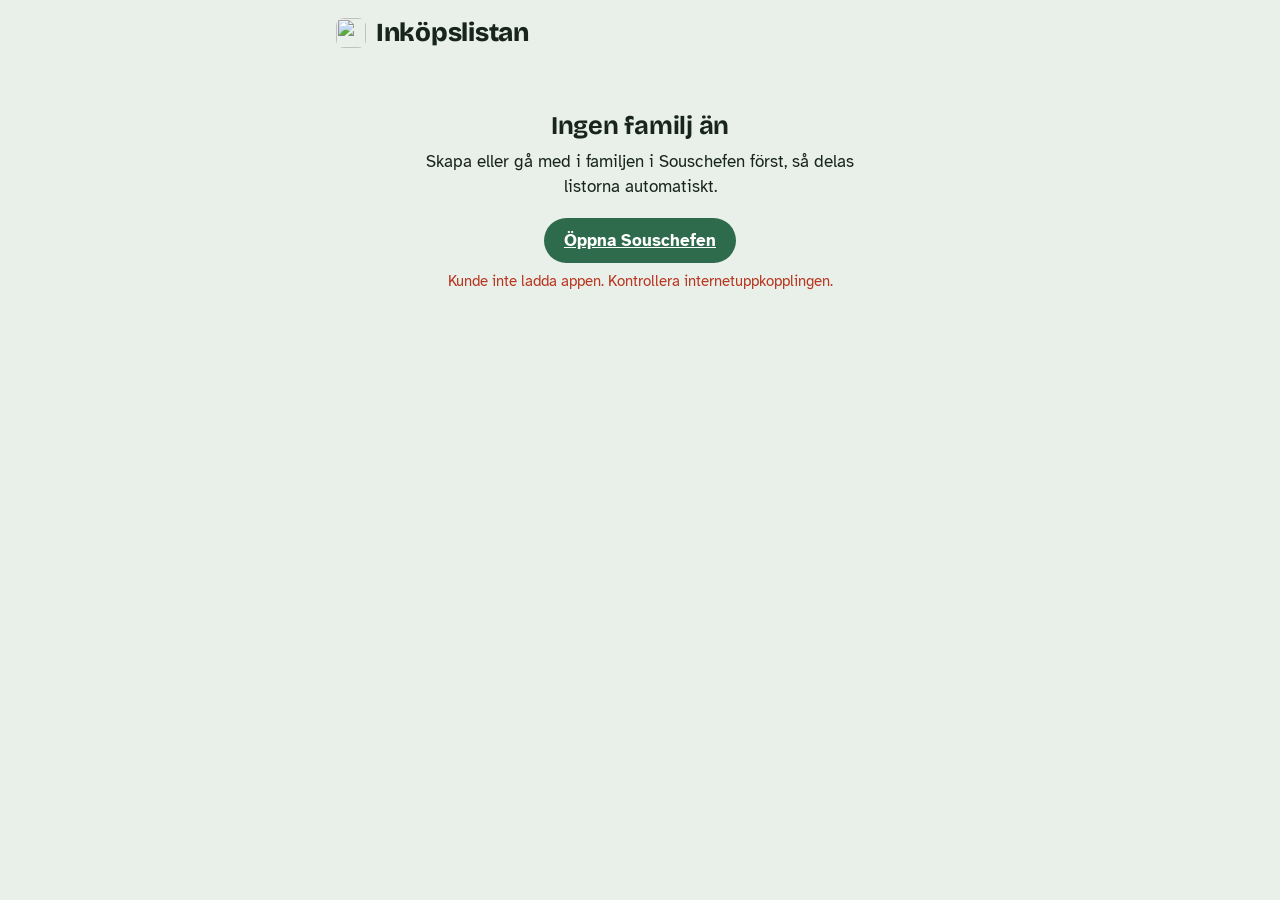
==== commit 917d3dc0: "Inköpslistan: tydligare Fyll på skafferiet i Souschefens grupper, sökning och ångra; ta bort länken " ====
--- a/lista/index.html
+++ b/lista/index.html
@@ -15,13 +15,12 @@
 <link rel="preconnect" href="https://fonts.gstatic.com" crossorigin>
 <link href="https://fonts.googleapis.com/css2?family=Atkinson+Hyperlegible:ital,wght@0,400;0,700;1,400&family=Bricolage+Grotesque:opsz,wght@12..96,500;12..96,700;12..96,800&display=swap" rel="stylesheet">
 <link rel="stylesheet" href="../styles.css?v=50">
-<link rel="stylesheet" href="lista.css?v=4">
+<link rel="stylesheet" href="lista.css?v=5">
 </head>
 <body class="hl-body">
 <div class="hl" id="hl">
   <header class="hl-top">
     <div class="hl-title"><img src="icon.svg" alt="" width="30" height="30"><h1>Inköpslistan</h1></div>
-    <a class="hl-back" href="../" id="toChef">Souschefen</a>
   </header>
   <div id="offline" class="hl-offline" hidden></div>
   <nav class="hl-lists" id="lists" aria-label="Listor"></nav>
@@ -37,6 +36,6 @@
 <div class="toast" id="toast" role="status" aria-live="polite"></div>
 <script src="../firebase-config.js?v=1"></script>
 <script src="../qty.js?v=2"></script>
-<script src="lista.js?v=5"></script>
+<script src="lista.js?v=6"></script>
 </body>
 </html>
--- a/lista/lista.css
+++ b/lista/lista.css
@@ -86,3 +86,23 @@
 .hl-recipes li { display: flex; align-items: center; justify-content: space-between; gap: 10px; padding: 8px 0; }
 .hl-recipes li + li { border-top: 1px solid var(--line); }
 .hl-recipes small { color: var(--muted); font-size: 13px; margin-left: 4px; }
+
+/* Fyll på skafferiet */
+.hl-pantry { padding: 14px; }
+.hl-pantry-head { display: flex; align-items: flex-start; justify-content: space-between; gap: 12px; margin-bottom: 10px; }
+.hl-pantry-head strong { font-size: 17px; }
+.hl-pantry-head .hint { margin: 4px 0 0; }
+.hl-pantry-head .btn { flex: none; }
+.hl-psearch { width: 100%; min-height: 44px; border: 1px solid var(--line); border-radius: 999px; padding: 8px 16px; background: var(--bg); margin-bottom: 6px; font-size: 16px; }
+.hl-psearch:focus { outline: none; border-color: var(--pandan); }
+.hl-pg { margin-top: 12px; }
+.hl-pg[hidden] { display: none; }
+.hl-pg h3 { font-family: var(--font-body); font-size: 14px; font-weight: 700; text-transform: uppercase; letter-spacing: .04em; color: var(--muted); margin: 0 0 6px 2px; }
+.hl-pg h3 span { text-transform: none; letter-spacing: 0; color: var(--pandan); font-weight: 700; margin-left: 6px; }
+.hl-pgrid { display: grid; grid-template-columns: repeat(auto-fill, minmax(140px, 1fr)); gap: 6px; }
+.hl-pitem { display: flex; align-items: center; gap: 8px; min-height: 46px; padding: 8px 12px; border: 1px solid var(--line); border-radius: var(--r-sm); background: var(--bg); text-align: left; font-size: 15.5px; font-weight: 600; color: var(--ink); }
+.hl-pitem[hidden] { display: none; }
+.hl-pitem::before { content: ""; flex: none; width: 18px; height: 18px; border-radius: 50%; border: 2px solid var(--line); }
+.hl-pitem[aria-pressed="true"] { background: var(--pandan-soft); border-color: var(--pandan); }
+.hl-pitem[aria-pressed="true"]::before { background: var(--pandan); border-color: var(--pandan); box-shadow: inset 0 0 0 3px var(--pandan-soft); }
+.hl-pnone[hidden] { display: none; }
